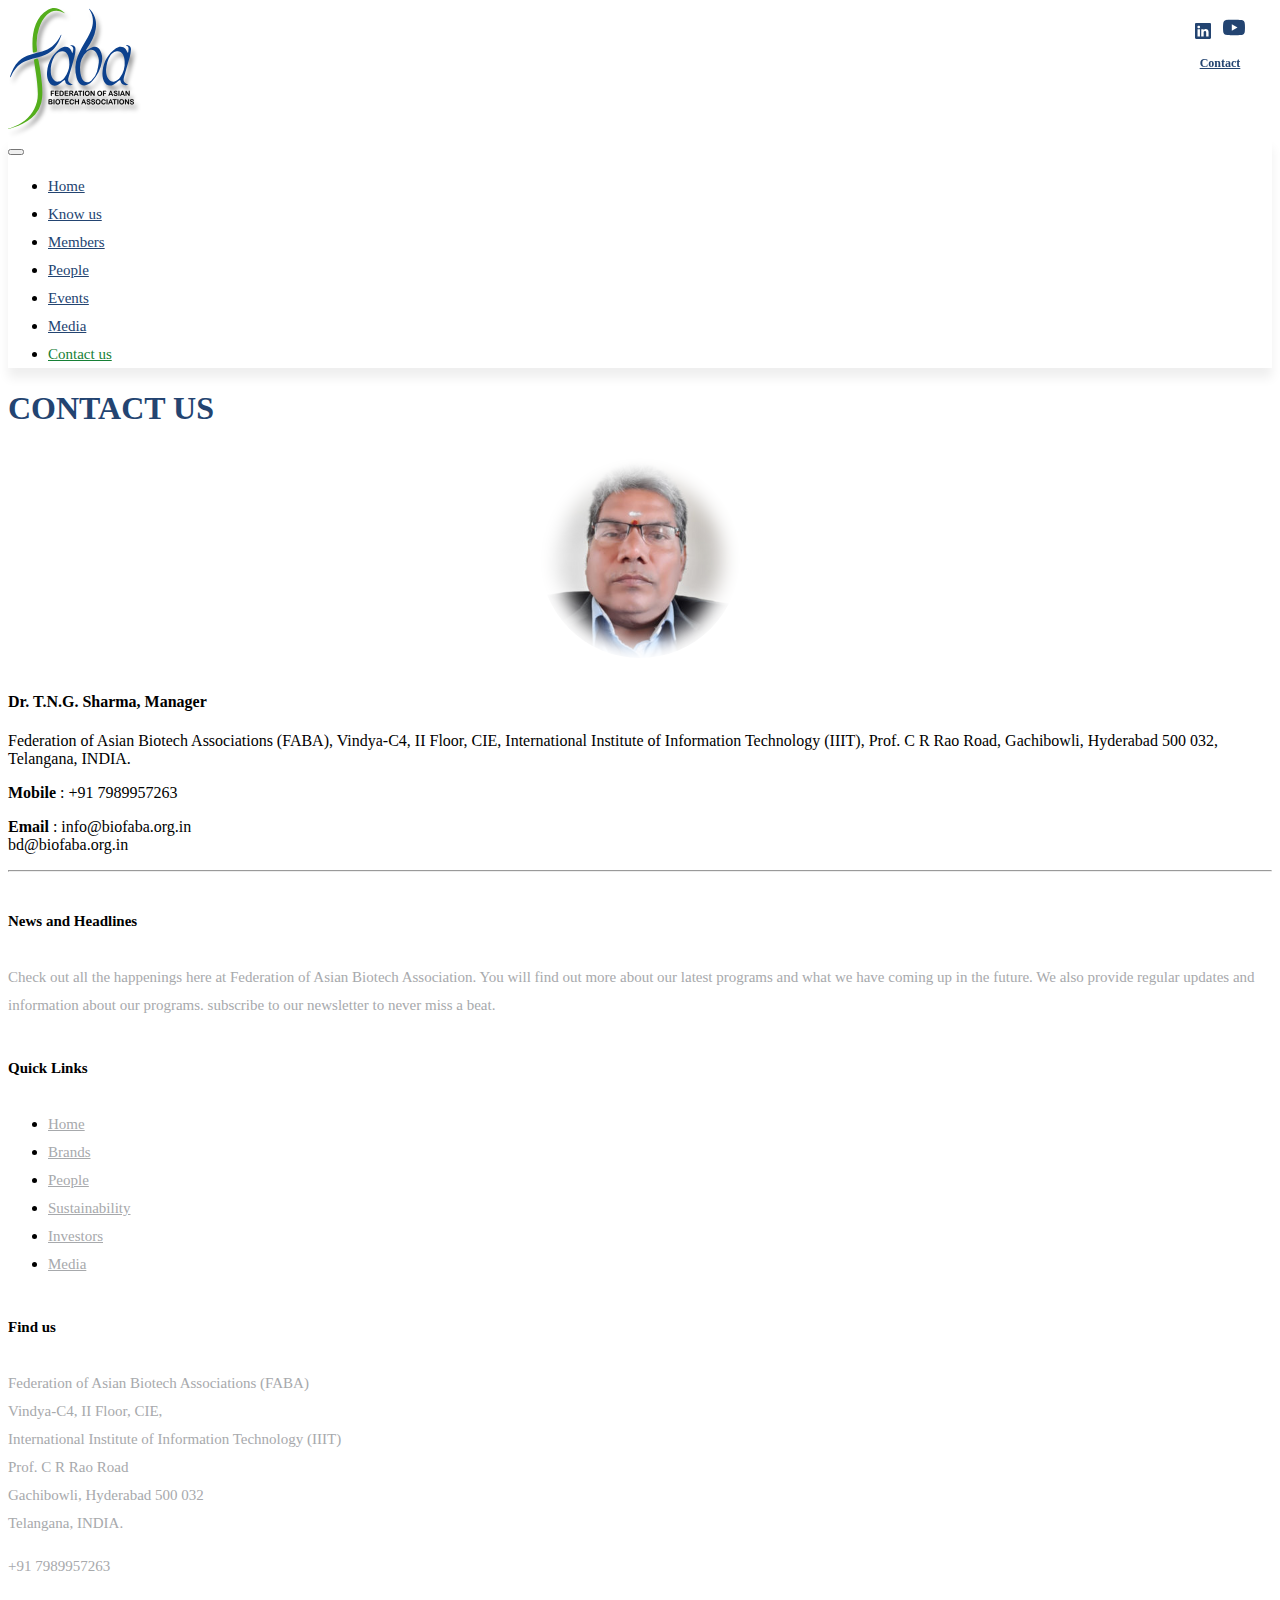
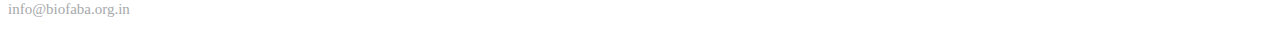
==== pages/contactUs.html @ 0630715e "First commit" ====
<!DOCTYPE html>
<html lang="en">

<head>
    <meta charset="UTF-8">
    <meta http-equiv="X-UA-Compatible" content="IE=edge">
    <meta name="viewport" content="width=device-width, initial-scale=1.0">
    <link href="https://cdn.jsdelivr.net/npm/bootstrap@5.3.0-alpha3/dist/css/bootstrap.min.css" rel="stylesheet"
        integrity="sha384-KK94CHFLLe+nY2dmCWGMq91rCGa5gtU4mk92HdvYe+M/SXH301p5ILy+dN9+nJOZ" crossorigin="anonymous">
    <link rel="stylesheet" href="/styles.css">
    <title>FABA | Biotech - Contact u</title>
</head>

<body>
    <div class="container-fluid  p-0 m-auto">
        <div class="container m-auto text-center mt-2"><a href="/index.html"><img class="logo" src="/image/logo.svg"
                    alt="FABA logo"></a>
            <div class="contact-badge">
                <ul>
                    <li>
                        <a href="#"><svg xmlns="http://www.w3.org/2000/svg" width="16" height="16" fill="currentColor"
                                class="bi bi-linkedin" viewBox="0 0 16 16">
                                <path
                                    d="M0 1.146C0 .513.526 0 1.175 0h13.65C15.474 0 16 .513 16 1.146v13.708c0 .633-.526 1.146-1.175 1.146H1.175C.526 16 0 15.487 0 14.854V1.146zm4.943 12.248V6.169H2.542v7.225h2.401zm-1.2-8.212c.837 0 1.358-.554 1.358-1.248-.015-.709-.52-1.248-1.342-1.248-.822 0-1.359.54-1.359 1.248 0 .694.521 1.248 1.327 1.248h.016zm4.908 8.212V9.359c0-.216.016-.432.08-.586.173-.431.568-.878 1.232-.878.869 0 1.216.662 1.216 1.634v3.865h2.401V9.25c0-2.22-1.184-3.252-2.764-3.252-1.274 0-1.845.7-2.165 1.193v.025h-.016a5.54 5.54 0 0 1 .016-.025V6.169h-2.4c.03.678 0 7.225 0 7.225h2.4z" />
                            </svg></a>
                    </li>
                    <li><a href="#"><svg xmlns="http://www.w3.org/2000/svg" width="22" height="22" fill="currentColor"
                                class="bi bi-youtube" viewBox="0 0 16 16">
                                <path
                                    d="M8.051 1.999h.089c.822.003 4.987.033 6.11.335a2.01 2.01 0 0 1 1.415 1.42c.101.38.172.883.22 1.402l.01.104.022.26.008.104c.065.914.073 1.77.074 1.957v.075c-.001.194-.01 1.108-.082 2.06l-.008.105-.009.104c-.05.572-.124 1.14-.235 1.558a2.007 2.007 0 0 1-1.415 1.42c-1.16.312-5.569.334-6.18.335h-.142c-.309 0-1.587-.006-2.927-.052l-.17-.006-.087-.004-.171-.007-.171-.007c-1.11-.049-2.167-.128-2.654-.26a2.007 2.007 0 0 1-1.415-1.419c-.111-.417-.185-.986-.235-1.558L.09 9.82l-.008-.104A31.4 31.4 0 0 1 0 7.68v-.123c.002-.215.01-.958.064-1.778l.007-.103.003-.052.008-.104.022-.26.01-.104c.048-.519.119-1.023.22-1.402a2.007 2.007 0 0 1 1.415-1.42c.487-.13 1.544-.21 2.654-.26l.17-.007.172-.006.086-.003.171-.007A99.788 99.788 0 0 1 7.858 2h.193zM6.4 5.209v4.818l4.157-2.408L6.4 5.209z" />
                            </svg></a></li>
                    <li><a href="#" class="text-decoration-none">Contact</a></li>
                </ul>
            </div>
        </div>
        <nav class="navbar sticky navbar-expand-sm p-0 m-0">
            <div class="container-fluid c-shadow py-2">
                <a class="navbar-brand" href="/index.html"><img class="logo-sm" src="/image/logo.svg"
                        alt="FABA logo"></a>
                <button class="navbar-toggler" type="button" data-bs-toggle="collapse"
                    data-bs-target="#navbarSupportedContent" aria-controls="navbarSupportedContent"
                    aria-expanded="false" aria-label="Toggle navigation">
                    <span class="navbar-toggler-icon"></span>
                </button>
                <div class="collapse navbar-collapse" id="navbarSupportedContent">
                    <ul class="navbar-nav m-auto mb-2 mb-lg-0 text-center">
                        <li class="nav-item m-1 fs-3 fs-size"><a class="nav-link xtr-color"
                            href="/index.html">Home</a></li>
                        <li class="nav-item m-1 fs-3 fs-size"><a class="nav-link xtr-color"
                                href="/pages/knowUs.html">Know us</a></li>
                        <li class="nav-item m-1 fs-3 fs-size"><a class="nav-link xtr-color"
                                href="/pages/members.html">Members</a></li>
                        <li class="nav-item m-1 fs-3 fs-size"><a class="nav-link xtr-color"
                                href="/pages/people.html">People</a></li>
                        <li class="nav-item m-1 fs-3 fs-size"><a class="nav-link xtr-color"
                                href="/pages/event.html">Events</a></li>
                        <li class="nav-item m-1 fs-3 fs-size"><a class="nav-link xtr-color" href="/pages/media.html">Media</a>
                        </li>
                        <li class="nav-item m-1 fs-3 fs-size"><a class="nav-link xtr-color active" href="/pages/contactUs.html">Contact us</a></li>
                    </ul>
                </div>
            </div>
        </nav>
        <h1 class="head-color-blue fw-bold text-center mt-5">CONTACT US</h1>
        <section class="container mx-auto px-0 text-center">
            <div class="container mx-auto pt-5">
                <div class="img-inset">
                <img class="contactus-img" src="/image/sharma.jpg" alt="">
            </div>
            <h4><b>Dr. T.N.G. Sharma, Manager</b></h4>
            <p class="w-75 mx-auto">Federation of Asian Biotech Associations (FABA), Vindya-C4, II Floor, CIE, International Institute of Information Technology (IIIT), Prof. C R Rao Road, Gachibowli, Hyderabad 500 032, Telangana, INDIA.</p>
            <p><b>Mobile</b> : +91 7989957263</p>  
            <p><b>Email</b> :  info@biofaba.org.in<br>
             bd@biofaba.org.in</p>      
        </div>   
        </section>
        <hr class="my-5">
        <section class="container-fluid pb-5">
            <footer class="container">
                <div class="row justify-content-center align-top g-2">
                    <div class="col-md-4">
                        <h6><b>News and Headlines</b></h6>
                        <p>Check out all the happenings here at Federation of Asian Biotech Association. You will
                            find
                            out more about our latest programs and what we have coming up in the future. We also
                            provide
                            regular updates and information about our programs. subscribe to our newsletter to never
                            miss a beat.</p>
                    </div>
                    <div class="col-md-2 hide-sm offset-md-1">
                        <h6><b>Quick Links</b></h6>
                        <ul class="list-unstyled">
                            <li><a class="text-decoration-none" href="/index.html">Home</a></li>
                            <li><a class="text-decoration-none" href="#">Brands</a></li>
                            <li><a class="text-decoration-none" href="/pages/people.html">People</a></li>
                            <li><a class="text-decoration-none" href="#">Sustainability</a></li>
                            <li><a class="text-decoration-none" href="#">Investors</a></li>
                            <li><a class="text-decoration-none" href="#">Media</a></li>
                        </ul>
                    </div>
                    <div class="col-md-4 align-top offset-md-1">
                        <h6><b>Find us</b></h6>
                        <p>
                            Federation of Asian Biotech Associations (FABA)<br>
                            Vindya-C4, II Floor, CIE,<br>
                            International Institute of Information Technology (IIIT)<br>
                            Prof. C R Rao Road<br>
                            Gachibowli, Hyderabad 500 032<br>
                            Telangana, INDIA.<br></p>
                        <p> +91 7989957263</p>
                        <p> info@biofaba.org.in</p>
                    </div>
                </div>
            </footer>
        </section>
    </div>
    <script src="https://cdn.jsdelivr.net/npm/bootstrap@5.3.0-alpha3/dist/js/bootstrap.bundle.min.js"
        integrity="sha384-ENjdO4Dr2bkBIFxQpeoTz1HIcje39Wm4jDKdf19U8gI4ddQ3GYNS7NTKfAdVQSZe"
        crossorigin="anonymous"></script>
    <script src="/script.js"></script>
</body>

</html>
---- styles.css ----
.logo {
  width:10%;
  margin:auto;
  filter: drop-shadow(3px 5px 2px rgb(0 0 0 / 0.4));
}
@media only screen and (max-width: 575px){
  .logo {
    display: none;
  }
}

.logo-sm{
  margin-left: 10px;
  width: 60px;
  filter: drop-shadow(3px 5px 2px rgb(0 0 0 / 0.4));
}
.logo2{
  width: 15%;
  margin: auto;
}
@media only screen and (min-width: 576px){
  .navbar-brand {
    display: none;
  }
}
.c-shadow {  box-shadow: 0px 10px 10px 0px rgba(0, 0, 0, 0.068);
  z-index: 2;
}

@media only screen and (max-width: 1034px) and (min-width: 576px)  {
  .fs-size {
    font-size: 2.5vw !important;
  }
}
.nav-link {
  color: #234471 !important;
}
.nav-link:hover{
  color: #168036 !important;
}
.xtr-color {
  transition: transform .15s; /* Animation */
 
  margin: 0 auto;}
.xtr-color:hover{
  transform: scale(1.20);
  color: #168036 !important;
}

.contact-badge {
  display: inline-block;
  width: 150px;
  height: 40px;
  vertical-align: middle;
  text-align: center;
  position: fixed;
  z-index: 4;
  top: 1px;
  right: 5px;
}

.contact-badge ul li {
  display: inline-block;
  list-style-type: none;
}
.contact-badge ul li a {
  color: #234471 !important;
  font-size: 12px;
  font-weight: bold;
  padding-inline: 4px;
}
.banner-overlay{
  position: relative;
}
.banner-overlay:after {
  content:'';
  position:absolute;
  left:0px;
  top:0px;
  width:100%;
  height:100%;
  background: rgba(0, 0, 0, 0.5);
}

.fs-1 {
  font-size: 4vw !important;
  color: white !important;
  filter: drop-shadow(3px 5px 2px rgb(0 0 0 / 0.4));
  font-weight: bold;
}

@media only screen and (max-width: 984px){

.bnr-btn-fs {
  font-size: 3vw !important;
}
}

.btn-color {
  background-color: #234471 !important;
  color: white !important;
}
.btn:hover {
  background-color: #e88b01d6 !important;
  color: white;
}
.btn-color-grey {
  background-color: grey !important;
  color: white !important;
}

.s2-font {
  font-size: 5vw;
  font-weight: bold;
  color: #234471;
}

@media only screen and (max-width: 700px) and (min-width:200px){

  .s2-font {
    font-size: 7vw !important;
  }
  }
  .s3-font {
    font-size: 2.5vw;
    color: #234471;
  }
  
  @media only screen and (max-width: 700px) and (min-width:200px){
  
    .s3-font {
      font-size: 4.5vw !important;
    }
    }
    .s4-font {
      font-size: 2vw;
      color: grey;
    }
    
    @media only screen and (max-width: 700px) and (min-width:200px){
    
      .s4-font {
        font-size: 3vw !important;
      }
      }


@media only screen and (max-width: 1000px){
.carousel-inner {
  height: 350px !important;
}
.md-container {
  width: 75% !important;
}
.banner-heading {
  font-size: 1.9rem !important;
  font-weight: bold;
}
.carousel-item img {
  height: 350px !important;
  object-fit: cover;
}
.carousel-item p {
  font-size: 0.8rem !important;
}
.logo2 {
  width: 15%;
}
}

footer h6 {
  margin-bottom: 28px;
  font-size: 19px;
  display: block;
font-weight: normal;
font-size: 15px;
line-height: 28px;
}
footer p,a {
  display: block;
  font-weight: normal;
  font-size: 15px;
  line-height: 28px;
  color: #a7a9ac !important;
}
@media only screen and (max-width: 576px){

  footer {
text-align: center;  }
.hide-sm {
  display: none;
}
footer p {
  font-size: 13px;
  line-height: 24px;
  font-weight: normal;
}
footer br {
  display: none;
}
}

.sticky {
  position: -webkit-sticky;
  position: sticky;
  top: 0;
  z-index: 3;
  background-color: white;
}

.active {
  color: #168036 !important;
}
.active1 {
  color: black !important;
}

.head-font {
  font-size: 3vw;
font-weight: bold;
line-height: 1.3ch;
}
.para-font {
  font-size: 1.1vw;
}

@media only screen and (max-width: 1200px) and (min-width:576px){
  .head-font {
    font-size: 5vw;
  font-weight: bold;
  line-height: 1.7ch;
  }
  .para-font {
    font-size: 1.6vw;
  }
}

@media only screen and (max-width: 576px) and (min-width:200px){
  .head-font {
  font-size: 9vw;
  font-weight: bold;
  line-height: 1.7ch;
  }
  .para-font {
    font-size: 3vw;
  }
}

.head-color-grey {
  color: grey;
}
.head-color-blue {
  color: #234471;
}
.cButton {
  border: 1px solid #234471;
  color: #234471;
}
.cButton1 {
background-color: #e88b01d6;  
color: white;
border: #e88b01d6;
}
.tabcontent {
  display: none;
  padding: 6px 12px;
  width: 100%;
  margin: auto;
}

.count {
  color: #234471;
font-size: 5vw;
}

.count-para {
  color: #234471;
  font-size: 1.2vw;

}

@media only screen and (max-width: 1200px) and (min-width:576px){
  
  .count {
    color: #234471;
  font-size: 6vw;
  }
  
  .count-para {
    color: #234471;
    font-size: 2vw;
  
  }
}
@media only screen and (max-width: 600px) and (min-width:300px){
  
  .count {
    color: #234471;
  font-size: 10vw;
  }
  
  .count-para {
    color: #234471;
    font-size: 3vw;
  
  }
}

.img-member {
  width: 150px;
  height: 150px;
  object-fit: cover;
  border-radius: 50%;
  box-shadow: 2px 2px 5px 0px rgba(0, 0, 0, 0.294);}

  .img-council {
    width: 200px;
    height: 200px;
    object-fit: cover;
  }

  @media screen and (max-width:767px){
#a{
  order: 2;
}
#b{
  order: 1;
}
#c{
  order: 3;
  order: 4;
}
  }

  .bg-blue {
    background-color: #234471;
    color: white;
  }
  .event-height {
    height: 320px;
    align-content:end
  }
  .event-lowest-height{
    height: 210px;
  }
  .event-low-height {
    height: 265px;
    align-content:end
  }
  .bg-green{
    background-color: rgb(18, 181, 18);
  }
.bg-light-green {
  color: white;
  background-color: rgb(47, 201, 47);
}

.event-img {
  object-fit: cover;
}

.in-shadow {
  box-shadow: inset 0px 0px 60px 50px rgb(255, 255, 255);
}
.media-img {
  width: 400px;
  object-fit: cover;
  position: relative;
  z-index: -2 ;
}

.drop-height {
  height: 250px;
  overflow-x: hidden;
}
.contactus-img {
width: 100%;
object-fit: cover;
position: relative;
z-index: -2 ;
border-radius: 50%;
}
.img-inset {
  border-radius: 50%;
  padding: 10px;
  width: 200px;
  margin: auto  ;
  box-shadow: inset 0px 0px 20px 30px rgb(255, 255, 255);

}

.img-be {
  width: 100%;
  height: 50%;
  object-fit: cover;
}
.m-shadow {
  box-shadow: -5px 5px 15px 1px rgba(0, 0, 0, 0.219);

}

.col-h {
  height: 400px;
  border: 1px solid rgb(169, 169, 169);
}
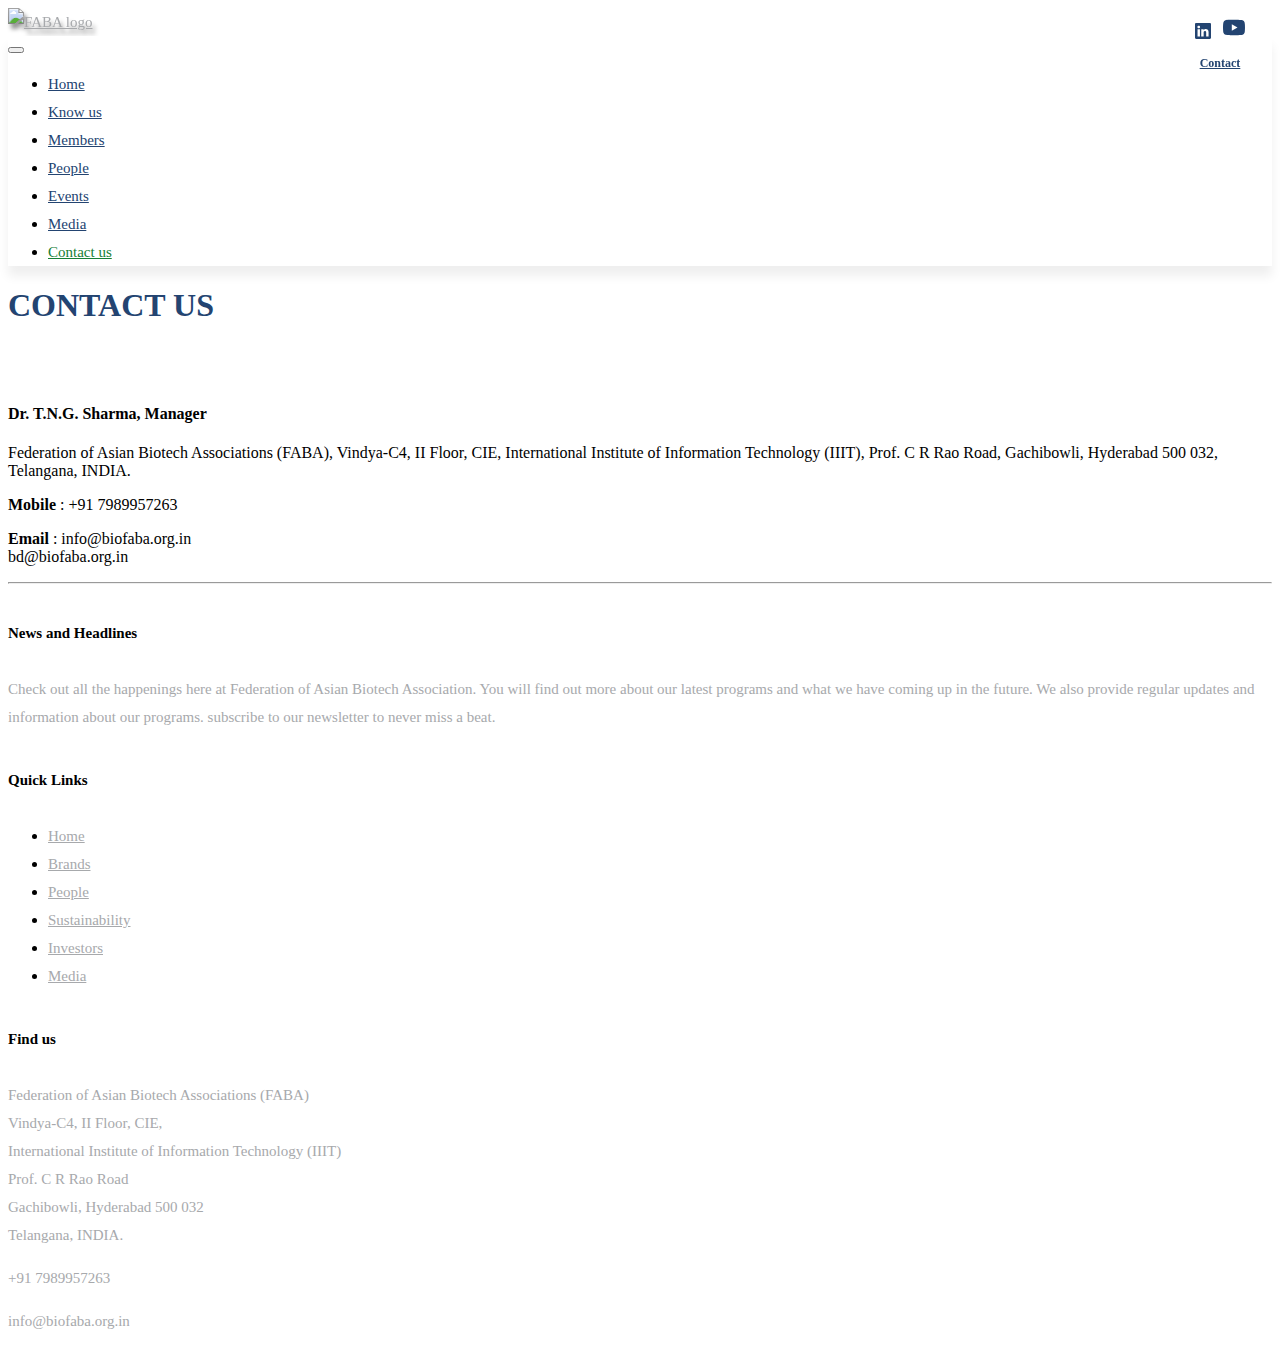
==== commit cd207dcc: "all url updated" ====
--- a/pages/contactUs.html
+++ b/pages/contactUs.html
@@ -7,13 +7,13 @@
     <meta name="viewport" content="width=device-width, initial-scale=1.0">
     <link href="https://cdn.jsdelivr.net/npm/bootstrap@5.3.0-alpha3/dist/css/bootstrap.min.css" rel="stylesheet"
         integrity="sha384-KK94CHFLLe+nY2dmCWGMq91rCGa5gtU4mk92HdvYe+M/SXH301p5ILy+dN9+nJOZ" crossorigin="anonymous">
-    <link rel="stylesheet" href="/styles.css">
+    <link rel="stylesheet" href="../styles.css">
     <title>FABA | Biotech - Contact u</title>
 </head>
 
 <body>
     <div class="container-fluid  p-0 m-auto">
-        <div class="container m-auto text-center mt-2"><a href="/index.html"><img class="logo" src="/image/logo.svg"
+        <div class="container m-auto text-center mt-2"><a href="./index.html"><img class="logo" src="./image/logo.svg"
                     alt="FABA logo"></a>
             <div class="contact-badge">
                 <ul>
@@ -35,7 +35,7 @@
         </div>
         <nav class="navbar sticky navbar-expand-sm p-0 m-0">
             <div class="container-fluid c-shadow py-2">
-                <a class="navbar-brand" href="/index.html"><img class="logo-sm" src="/image/logo.svg"
+                <a class="navbar-brand" href="./index.html"><img class="logo-sm" src="./image/logo.svg"
                         alt="FABA logo"></a>
                 <button class="navbar-toggler" type="button" data-bs-toggle="collapse"
                     data-bs-target="#navbarSupportedContent" aria-controls="navbarSupportedContent"
@@ -45,18 +45,18 @@
                 <div class="collapse navbar-collapse" id="navbarSupportedContent">
                     <ul class="navbar-nav m-auto mb-2 mb-lg-0 text-center">
                         <li class="nav-item m-1 fs-3 fs-size"><a class="nav-link xtr-color"
-                            href="/index.html">Home</a></li>
+                            href="./index.html">Home</a></li>
                         <li class="nav-item m-1 fs-3 fs-size"><a class="nav-link xtr-color"
-                                href="/pages/knowUs.html">Know us</a></li>
+                                href="./knowUs.html">Know us</a></li>
                         <li class="nav-item m-1 fs-3 fs-size"><a class="nav-link xtr-color"
-                                href="/pages/members.html">Members</a></li>
+                                href="./members.html">Members</a></li>
                         <li class="nav-item m-1 fs-3 fs-size"><a class="nav-link xtr-color"
-                                href="/pages/people.html">People</a></li>
+                                href="./people.html">People</a></li>
                         <li class="nav-item m-1 fs-3 fs-size"><a class="nav-link xtr-color"
-                                href="/pages/event.html">Events</a></li>
-                        <li class="nav-item m-1 fs-3 fs-size"><a class="nav-link xtr-color" href="/pages/media.html">Media</a>
+                                href="./event.html">Events</a></li>
+                        <li class="nav-item m-1 fs-3 fs-size"><a class="nav-link xtr-color" href="./media.html">Media</a>
                         </li>
-                        <li class="nav-item m-1 fs-3 fs-size"><a class="nav-link xtr-color active" href="/pages/contactUs.html">Contact us</a></li>
+                        <li class="nav-item m-1 fs-3 fs-size"><a class="nav-link xtr-color active" href="./contactUs.html">Contact us</a></li>
                     </ul>
                 </div>
             </div>
@@ -65,7 +65,7 @@
         <section class="container mx-auto px-0 text-center">
             <div class="container mx-auto pt-5">
                 <div class="img-inset">
-                <img class="contactus-img" src="/image/sharma.jpg" alt="">
+                <img class="contactus-img" src="./image/sharma.jpg" alt="">
             </div>
             <h4><b>Dr. T.N.G. Sharma, Manager</b></h4>
             <p class="w-75 mx-auto">Federation of Asian Biotech Associations (FABA), Vindya-C4, II Floor, CIE, International Institute of Information Technology (IIIT), Prof. C R Rao Road, Gachibowli, Hyderabad 500 032, Telangana, INDIA.</p>
@@ -90,9 +90,9 @@
                     <div class="col-md-2 hide-sm offset-md-1">
                         <h6><b>Quick Links</b></h6>
                         <ul class="list-unstyled">
-                            <li><a class="text-decoration-none" href="/index.html">Home</a></li>
+                            <li><a class="text-decoration-none" href="./index.html">Home</a></li>
                             <li><a class="text-decoration-none" href="#">Brands</a></li>
-                            <li><a class="text-decoration-none" href="/pages/people.html">People</a></li>
+                            <li><a class="text-decoration-none" href="./people.html">People</a></li>
                             <li><a class="text-decoration-none" href="#">Sustainability</a></li>
                             <li><a class="text-decoration-none" href="#">Investors</a></li>
                             <li><a class="text-decoration-none" href="#">Media</a></li>
@@ -117,7 +117,7 @@
     <script src="https://cdn.jsdelivr.net/npm/bootstrap@5.3.0-alpha3/dist/js/bootstrap.bundle.min.js"
         integrity="sha384-ENjdO4Dr2bkBIFxQpeoTz1HIcje39Wm4jDKdf19U8gI4ddQ3GYNS7NTKfAdVQSZe"
         crossorigin="anonymous"></script>
-    <script src="/script.js"></script>
+    <script src="./script.js"></script>
 </body>
 
 </html>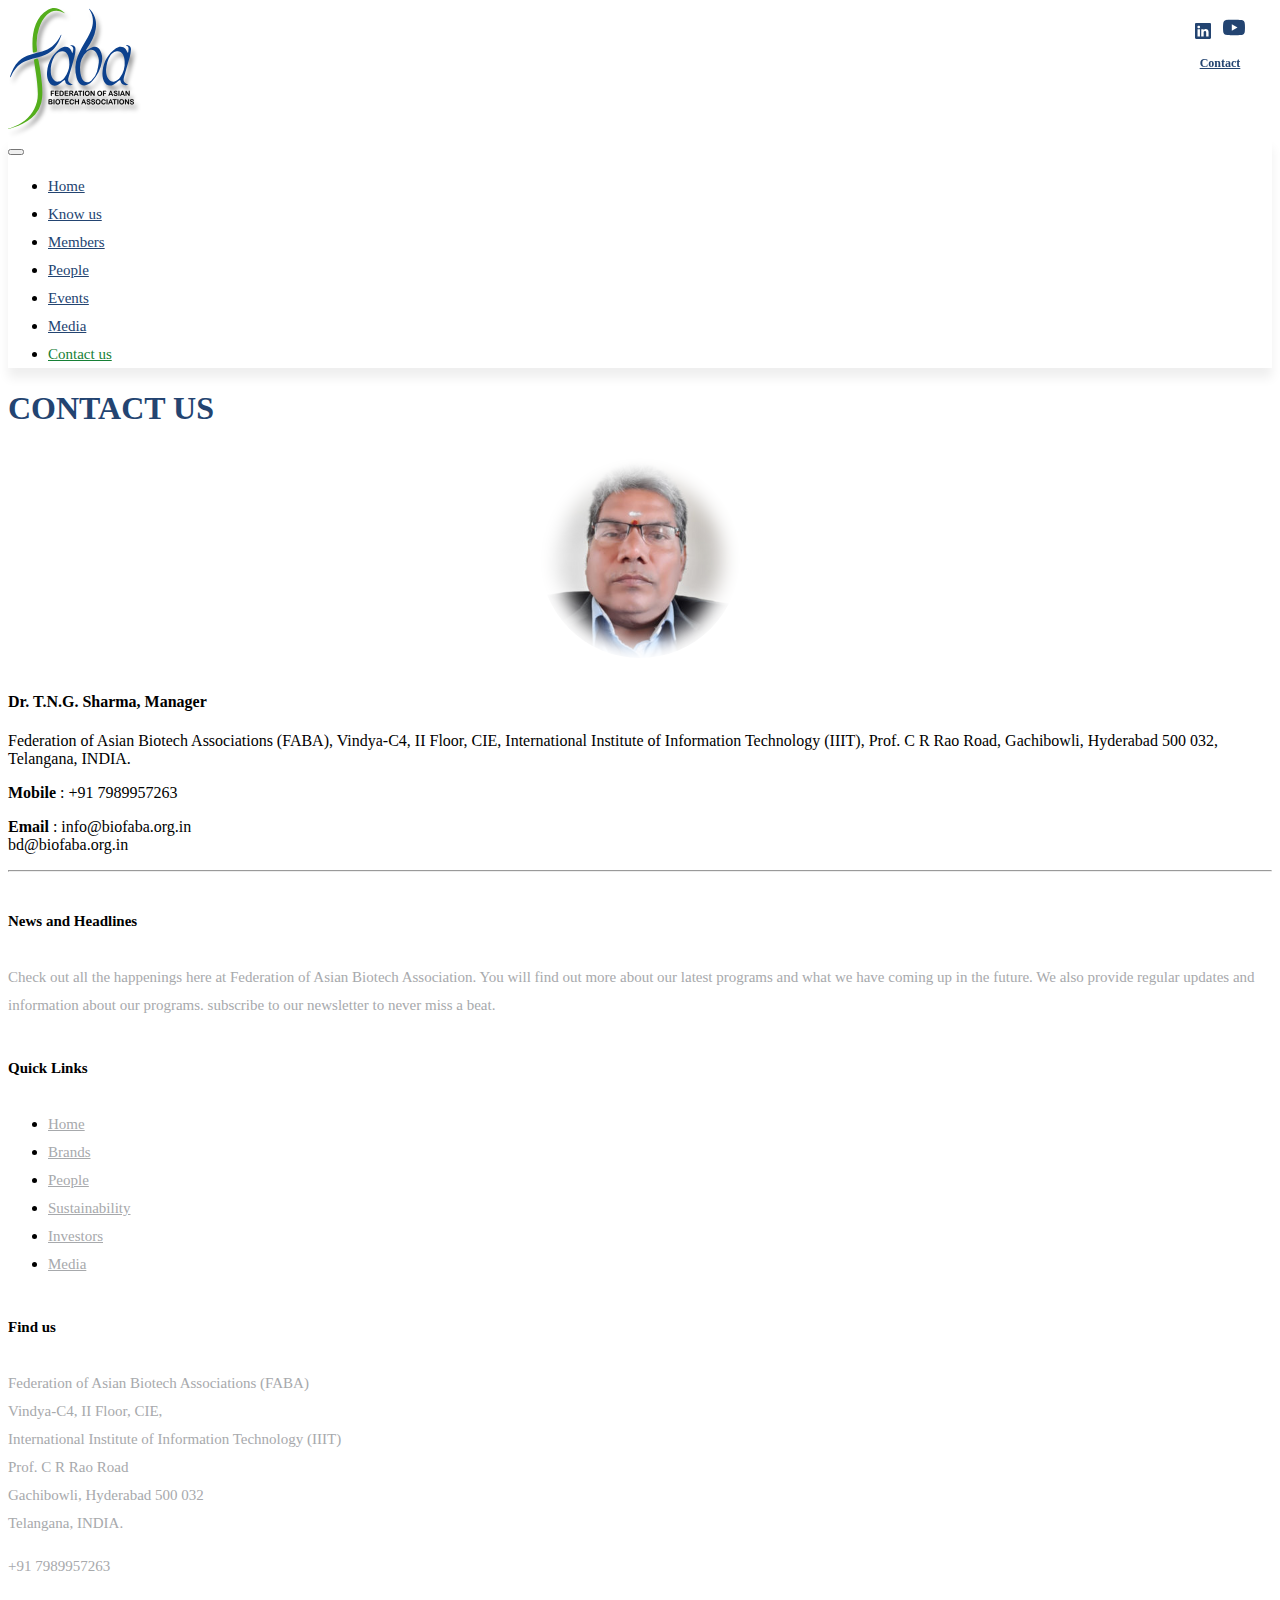
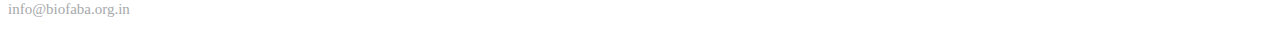
==== commit f21d2505: "no change" ====
--- a/pages/contactUs.html
+++ b/pages/contactUs.html
@@ -8,12 +8,12 @@
     <link href="https://cdn.jsdelivr.net/npm/bootstrap@5.3.0-alpha3/dist/css/bootstrap.min.css" rel="stylesheet"
         integrity="sha384-KK94CHFLLe+nY2dmCWGMq91rCGa5gtU4mk92HdvYe+M/SXH301p5ILy+dN9+nJOZ" crossorigin="anonymous">
     <link rel="stylesheet" href="../styles.css">
-    <title>FABA | Biotech - Contact u</title>
+    <title>FABA | Biotech - Contact us</title>
 </head>
 
 <body>
     <div class="container-fluid  p-0 m-auto">
-        <div class="container m-auto text-center mt-2"><a href="./index.html"><img class="logo" src="./image/logo.svg"
+        <div class="container m-auto text-center mt-2"><a href="../index.html"><img class="logo" src="../image/logo.svg"
                     alt="FABA logo"></a>
             <div class="contact-badge">
                 <ul>
@@ -35,7 +35,7 @@
         </div>
         <nav class="navbar sticky navbar-expand-sm p-0 m-0">
             <div class="container-fluid c-shadow py-2">
-                <a class="navbar-brand" href="./index.html"><img class="logo-sm" src="./image/logo.svg"
+                <a class="navbar-brand" href="../index.html"><img class="logo-sm" src="../image/logo.svg"
                         alt="FABA logo"></a>
                 <button class="navbar-toggler" type="button" data-bs-toggle="collapse"
                     data-bs-target="#navbarSupportedContent" aria-controls="navbarSupportedContent"
@@ -45,7 +45,7 @@
                 <div class="collapse navbar-collapse" id="navbarSupportedContent">
                     <ul class="navbar-nav m-auto mb-2 mb-lg-0 text-center">
                         <li class="nav-item m-1 fs-3 fs-size"><a class="nav-link xtr-color"
-                            href="./index.html">Home</a></li>
+                            href="../index.html">Home</a></li>
                         <li class="nav-item m-1 fs-3 fs-size"><a class="nav-link xtr-color"
                                 href="./knowUs.html">Know us</a></li>
                         <li class="nav-item m-1 fs-3 fs-size"><a class="nav-link xtr-color"
@@ -65,7 +65,7 @@
         <section class="container mx-auto px-0 text-center">
             <div class="container mx-auto pt-5">
                 <div class="img-inset">
-                <img class="contactus-img" src="./image/sharma.jpg" alt="">
+                <img class="contactus-img" src="../image/sharma.jpg" alt="">
             </div>
             <h4><b>Dr. T.N.G. Sharma, Manager</b></h4>
             <p class="w-75 mx-auto">Federation of Asian Biotech Associations (FABA), Vindya-C4, II Floor, CIE, International Institute of Information Technology (IIIT), Prof. C R Rao Road, Gachibowli, Hyderabad 500 032, Telangana, INDIA.</p>
@@ -90,12 +90,12 @@
                     <div class="col-md-2 hide-sm offset-md-1">
                         <h6><b>Quick Links</b></h6>
                         <ul class="list-unstyled">
-                            <li><a class="text-decoration-none" href="./index.html">Home</a></li>
+                            <li><a class="text-decoration-none" href="../index.html">Home</a></li>
                             <li><a class="text-decoration-none" href="#">Brands</a></li>
                             <li><a class="text-decoration-none" href="./people.html">People</a></li>
                             <li><a class="text-decoration-none" href="#">Sustainability</a></li>
                             <li><a class="text-decoration-none" href="#">Investors</a></li>
-                            <li><a class="text-decoration-none" href="#">Media</a></li>
+                            <li><a class="text-decoration-none" href="./media.html">Media</a></li>
                         </ul>
                     </div>
                     <div class="col-md-4 align-top offset-md-1">
@@ -117,7 +117,6 @@
     <script src="https://cdn.jsdelivr.net/npm/bootstrap@5.3.0-alpha3/dist/js/bootstrap.bundle.min.js"
         integrity="sha384-ENjdO4Dr2bkBIFxQpeoTz1HIcje39Wm4jDKdf19U8gI4ddQ3GYNS7NTKfAdVQSZe"
         crossorigin="anonymous"></script>
-    <script src="./script.js"></script>
 </body>
 
 </html>